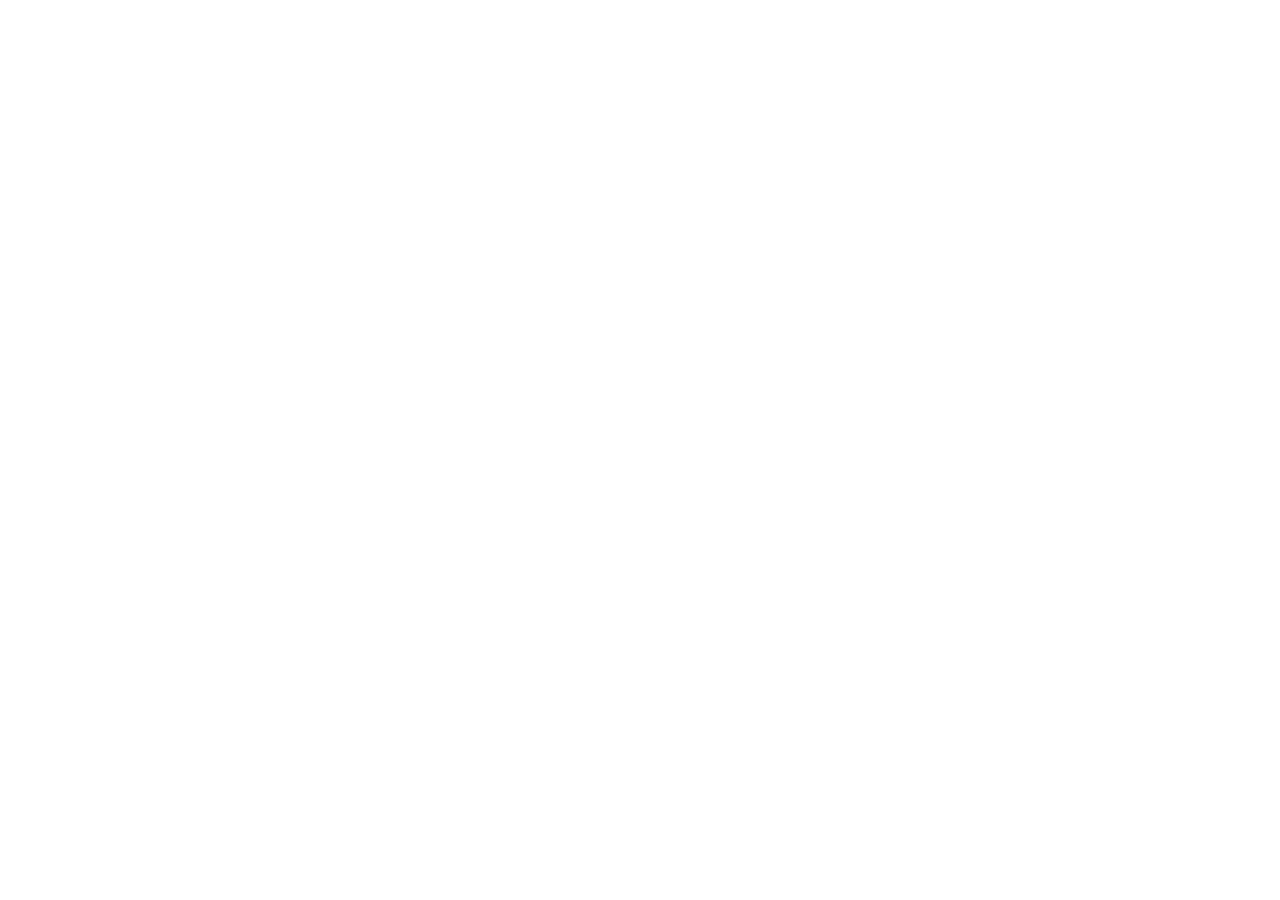
==== index.html @ 81893da6 "Auto-generated commit" ====
<!doctype html>
<html lang="en" data-beasties-container>
<head>
  <meta charset="utf-8">
  <title>ComponentcraftUi</title>
  <base href="/ComponentCraft_UI/">
  <meta name="viewport" content="width=device-width, initial-scale=1">
  <link rel="icon" type="image/x-icon" href="favicon.ico">
<link rel="stylesheet" href="styles-5INURTSO.css"></head>
<body>
  <app-root></app-root>
<script src="polyfills-B6TNHZQ6.js" type="module"></script><script src="main-SAG4X6SY.js" type="module"></script></body>
</html>
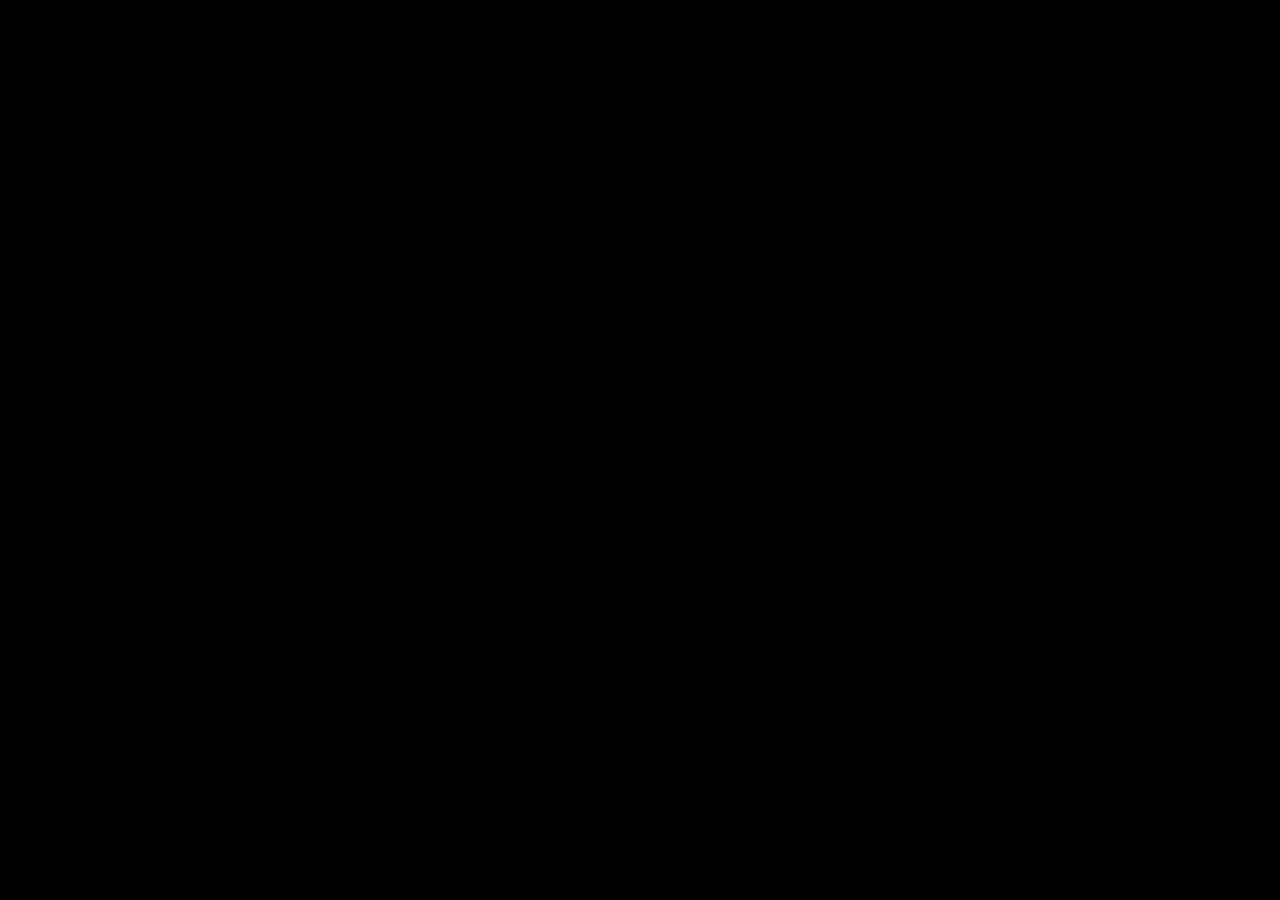
==== commit 3241fc39: "Auto-generated commit" ====
--- a/index.html
+++ b/index.html
@@ -2,12 +2,13 @@
 <html lang="en" data-beasties-container>
 <head>
   <meta charset="utf-8">
-  <title>ComponentcraftUi</title>
+  <title>UniverseUi</title>
   <base href="/ComponentCraft_UI/">
   <meta name="viewport" content="width=device-width, initial-scale=1">
   <link rel="icon" type="image/x-icon" href="favicon.ico">
-<link rel="stylesheet" href="styles-5INURTSO.css"></head>
+  <link rel="stylesheet" href="https://cdnjs.cloudflare.com/ajax/libs/font-awesome/6.0.0-beta3/css/all.min.css">
+<style>*,*:before,*:after{box-sizing:border-box;margin:0;padding:0}body{font-family:Helvetica Neue,Arial,sans-serif;background-color:#000;color:#fff;line-height:1.5;-webkit-font-smoothing:antialiased;position:relative}</style><link rel="stylesheet" href="styles-MXWQCZ55.css" media="print" onload="this.media='all'"><noscript><link rel="stylesheet" href="styles-MXWQCZ55.css"></noscript></head>
 <body>
   <app-root></app-root>
-<script src="polyfills-B6TNHZQ6.js" type="module"></script><script src="main-SAG4X6SY.js" type="module"></script></body>
+<script src="polyfills-B6TNHZQ6.js" type="module"></script><script src="main-FCCDA66U.js" type="module"></script></body>
 </html>
--- a/styles-MXWQCZ55.css
+++ b/styles-MXWQCZ55.css
@@ -0,0 +1 @@
+*,*:before,*:after{box-sizing:border-box;margin:0;padding:0}body{font-family:Helvetica Neue,Arial,sans-serif;background-color:#000;color:#fff;line-height:1.5;-webkit-font-smoothing:antialiased;position:relative}.circle{position:fixed;border-radius:50%;filter:blur(60px);pointer-events:none}.circle.blue{top:20px;left:10px;width:18rem;height:18rem;background-color:#3b82f633}.circle.cyan{bottom:20px;right:10px;width:24rem;height:24rem;background-color:#06b6d433}.circle.purple{top:50%;left:50%;transform:translate(-50%,-50%);width:24rem;height:24rem;background-color:#a855f71a}button{cursor:pointer;border:none;outline:none;transition:all .3s ease;background-color:transparent;color:#fff}.explore-btn{border-radius:25px;padding:8px 15px;font-size:.9rem;font-weight:500;color:#fff;background-color:#0071e3}.explore-btn:hover{background-color:#005bb5;transform:scale(1.05)}.elements,.community,.blog{padding:80px 20px;text-align:center;background-color:#000}.elements h2,.community h2,.blog h2{font-size:2.5rem;font-weight:700;margin-bottom:40px;color:#fff}.elements-grid{display:grid;grid-template-columns:repeat(4,1fr);gap:30px;max-width:1200px;margin:auto}.element{height:200px;background:#1a1a1a;border-radius:15px;display:flex;justify-content:center;align-items:center;font-size:1.2rem;color:#ccc;cursor:pointer;transition:transform .3s,box-shadow .3s}.element:hover{transform:translateY(-10px);box-shadow:0 15px 30px #000000b3}.community p{max-width:600px;margin:0 auto 30px;font-size:1.1rem;color:#ccc}.blog-grid{display:flex;justify-content:center;gap:30px;max-width:1200px;margin:auto}.blog-item{width:300px;background:#1a1a1a;padding:20px;border-radius:15px;color:#ccc;text-align:left;transition:transform .3s,box-shadow .3s}.blog-item:hover{transform:translateY(-5px);box-shadow:0 10px 20px #00000080}.card-image{position:relative;width:100%;height:240px;overflow:hidden;border-radius:22px 22px 0 0}.card-image img{width:100%;height:100%;object-fit:cover;border-radius:inherit;transition:transform .4s ease}.image-blur{position:absolute;bottom:0;width:100%;height:80px;background:linear-gradient(to bottom,#1a1a1a00,#1a1a1acc);backdrop-filter:blur(6px);border-radius:0 0 22px 22px}.card-content{padding:18px;position:relative;z-index:2}.card-content h3{font-size:1.1rem;font-weight:600;display:flex;align-items:center;gap:6px}.card-content p{font-size:.9rem;color:#aaa;margin:8px 0 16px}.card-stats{display:flex;align-items:center;justify-content:space-between;font-size:.9rem}.card-stats span{color:#ccc;display:flex;align-items:center;gap:5px}.follow-btn{background:#fff;color:#000;border:none;padding:6px 14px;border-radius:10px;cursor:pointer;font-weight:500;transition:all .3s ease}.follow-btn:hover{background:#0dcaf0;color:#fff}@media (max-width: 1024px){.elements-grid{grid-template-columns:repeat(2,1fr)}.blog-grid{flex-direction:column;align-items:center}}@media (max-width: 768px){nav ul{display:flex;flex-direction:row;justify-content:center;gap:1rem}.upload-card{left:50%;width:90vw!important}nav ul li button span{display:none}.elements-grid{grid-template-columns:1fr}.hero h1{font-size:2.5rem}.search-bar input{width:100%}}
--- a/styles-MXWQCZ55.css
+++ b/styles-MXWQCZ55.css
@@ -0,0 +1 @@
+*,*:before,*:after{box-sizing:border-box;margin:0;padding:0}body{font-family:Helvetica Neue,Arial,sans-serif;background-color:#000;color:#fff;line-height:1.5;-webkit-font-smoothing:antialiased;position:relative}.circle{position:fixed;border-radius:50%;filter:blur(60px);pointer-events:none}.circle.blue{top:20px;left:10px;width:18rem;height:18rem;background-color:#3b82f633}.circle.cyan{bottom:20px;right:10px;width:24rem;height:24rem;background-color:#06b6d433}.circle.purple{top:50%;left:50%;transform:translate(-50%,-50%);width:24rem;height:24rem;background-color:#a855f71a}button{cursor:pointer;border:none;outline:none;transition:all .3s ease;background-color:transparent;color:#fff}.explore-btn{border-radius:25px;padding:8px 15px;font-size:.9rem;font-weight:500;color:#fff;background-color:#0071e3}.explore-btn:hover{background-color:#005bb5;transform:scale(1.05)}.elements,.community,.blog{padding:80px 20px;text-align:center;background-color:#000}.elements h2,.community h2,.blog h2{font-size:2.5rem;font-weight:700;margin-bottom:40px;color:#fff}.elements-grid{display:grid;grid-template-columns:repeat(4,1fr);gap:30px;max-width:1200px;margin:auto}.element{height:200px;background:#1a1a1a;border-radius:15px;display:flex;justify-content:center;align-items:center;font-size:1.2rem;color:#ccc;cursor:pointer;transition:transform .3s,box-shadow .3s}.element:hover{transform:translateY(-10px);box-shadow:0 15px 30px #000000b3}.community p{max-width:600px;margin:0 auto 30px;font-size:1.1rem;color:#ccc}.blog-grid{display:flex;justify-content:center;gap:30px;max-width:1200px;margin:auto}.blog-item{width:300px;background:#1a1a1a;padding:20px;border-radius:15px;color:#ccc;text-align:left;transition:transform .3s,box-shadow .3s}.blog-item:hover{transform:translateY(-5px);box-shadow:0 10px 20px #00000080}.card-image{position:relative;width:100%;height:240px;overflow:hidden;border-radius:22px 22px 0 0}.card-image img{width:100%;height:100%;object-fit:cover;border-radius:inherit;transition:transform .4s ease}.image-blur{position:absolute;bottom:0;width:100%;height:80px;background:linear-gradient(to bottom,#1a1a1a00,#1a1a1acc);backdrop-filter:blur(6px);border-radius:0 0 22px 22px}.card-content{padding:18px;position:relative;z-index:2}.card-content h3{font-size:1.1rem;font-weight:600;display:flex;align-items:center;gap:6px}.card-content p{font-size:.9rem;color:#aaa;margin:8px 0 16px}.card-stats{display:flex;align-items:center;justify-content:space-between;font-size:.9rem}.card-stats span{color:#ccc;display:flex;align-items:center;gap:5px}.follow-btn{background:#fff;color:#000;border:none;padding:6px 14px;border-radius:10px;cursor:pointer;font-weight:500;transition:all .3s ease}.follow-btn:hover{background:#0dcaf0;color:#fff}@media (max-width: 1024px){.elements-grid{grid-template-columns:repeat(2,1fr)}.blog-grid{flex-direction:column;align-items:center}}@media (max-width: 768px){nav ul{display:flex;flex-direction:row;justify-content:center;gap:1rem}.upload-card{left:50%;width:90vw!important}nav ul li button span{display:none}.elements-grid{grid-template-columns:1fr}.hero h1{font-size:2.5rem}.search-bar input{width:100%}}
